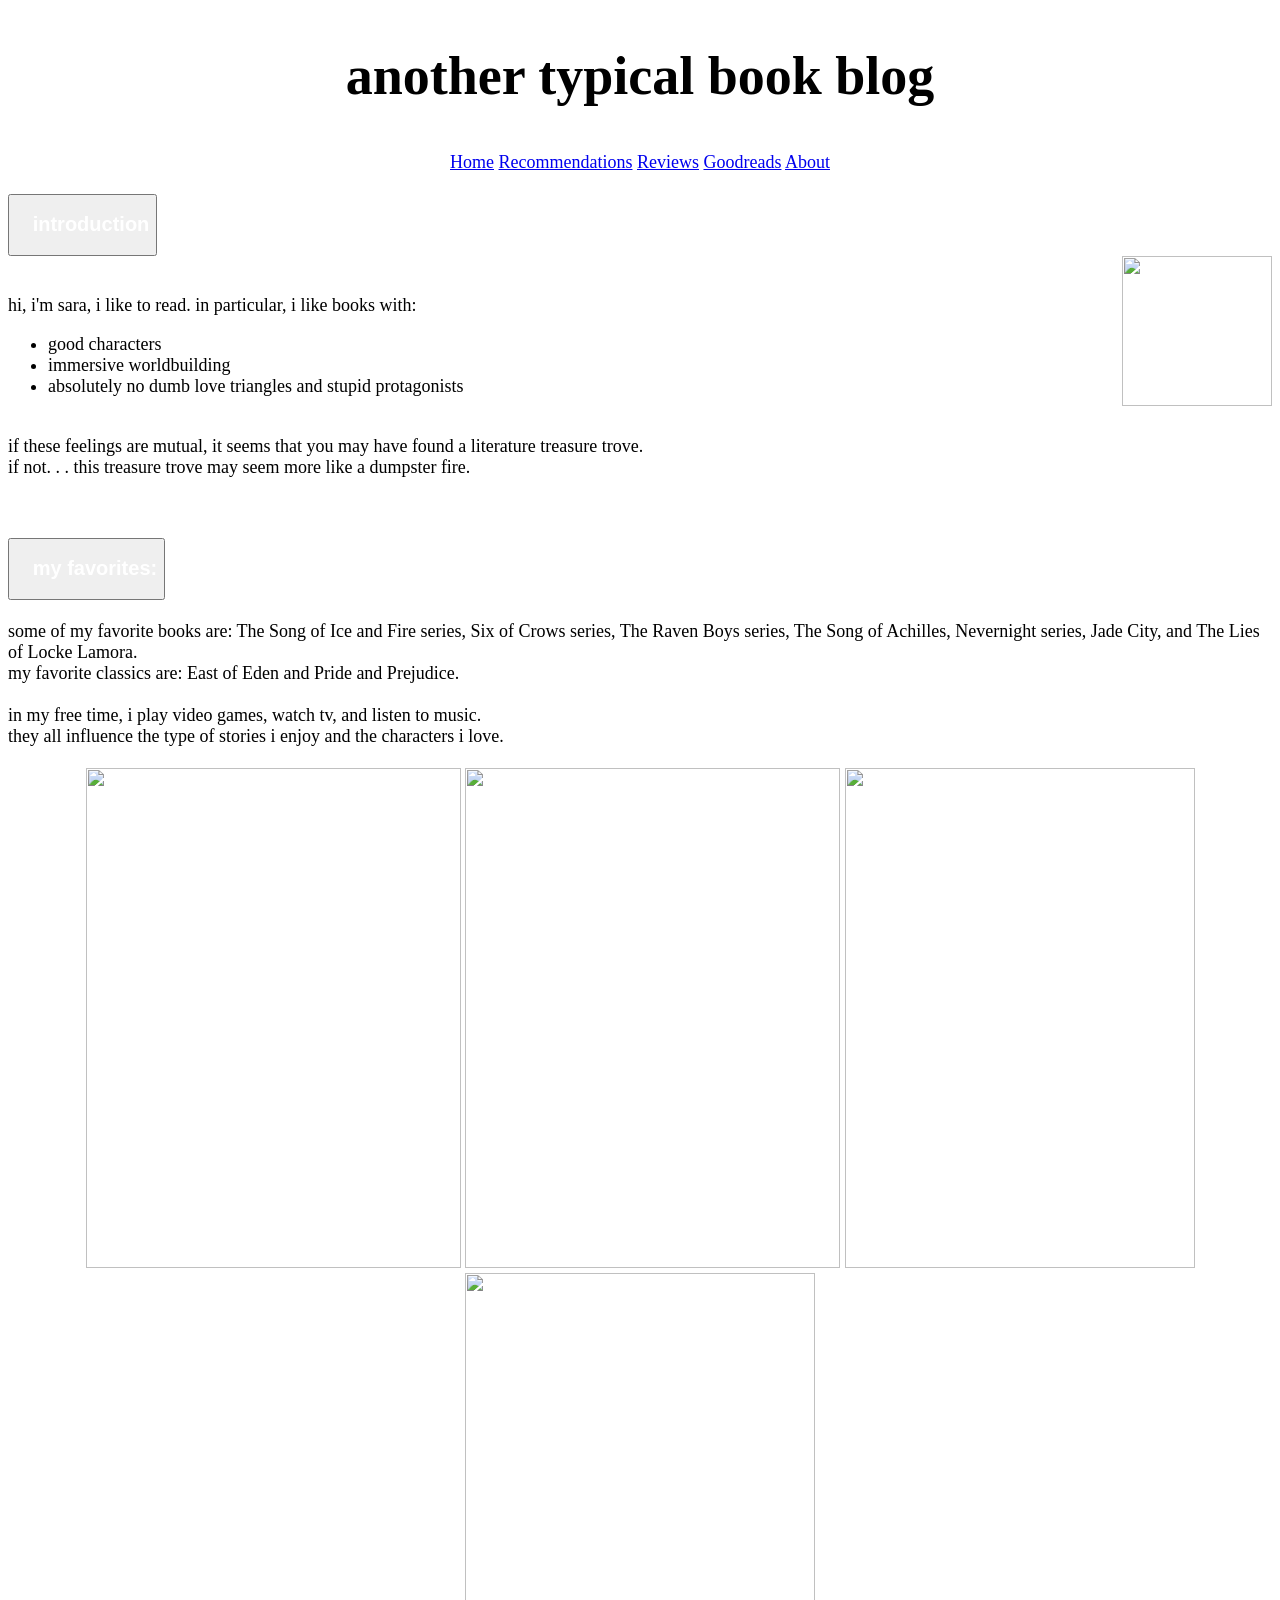
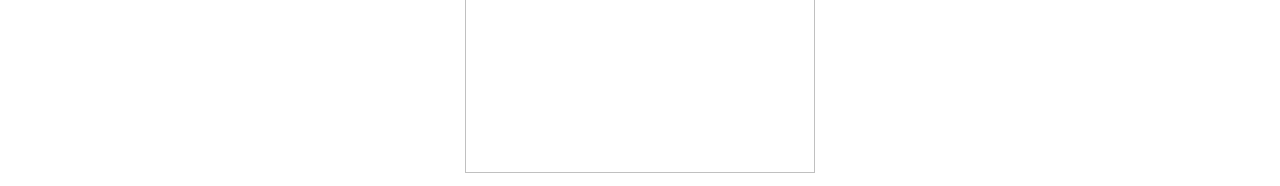
==== index.html @ 1bc76f27 "Rename website.html to index.html" ====
<!DOCTYPE html>
<html>
  <head>
    <link rel="stylesheet" href="noice.css">
    <h1 class="back" alt="Hello"><center><div class="head"><h2>another typical book blog</h2></div></center></h1>
  </head>
  <nav>
    <link rel="stylesheet" href="noice.css">
    <link rel="stylesheet" href="https://cdnjs.cloudflare.com/ajax/libs/font-awesome/4.7.0/css/font-awesome.min.css">
    <div class="topnav" id="myTopnav" style="text-align:center;">
      <a href="#home" class="activa">Home</a>
      <a href="#news">Recommendations</a>
      <a href="#news">Reviews</a>
      <a href="https://www.goodreads.com/madeofmemories">Goodreads</a>
      <a href="#about">About</a>
      <!-- <a href="javascript:void(0);" class="icon" onclick="myFunction()">
        <i class="fa fa-bars"></i> -->
      <!-- </a> -->
    </div>
  </nav>
  <br>

  <body style="font-family: georgia; font-size:18px">
    <button class="collapsible" onkeydown="search(this)"><div style="color:#ffffff;"><h2 class="owo">&nbsp; &nbsp;introduction </h2></div></button class="collapsible">
    <div class="content">
    <img src="https://uploads.disquscdn.com/images/b68a6be607111d80e247f7f8699955713a244dbfb16eb02f65d57584cef1cf3c.gif" width="150px" height="150px" align="right">
    <br>
    <p><section>hi, i'm sara, i like to read. in particular, i like books with:
      <ul>
        <li>good characters</li>
        <li>immersive worldbuilding</li>
        <li>absolutely no dumb love triangles and stupid protagonists</li></section>
      </ul>
    <br>if these feelings are mutual, it seems that you may have found a literature treasure trove.
    <br>if not. . . this treasure trove may seem more like a dumpster fire.</p>
    </div>

<br>
<br>

    <button class="collapsible"><div class="bot" style="color:#ffffff;"><h2 class="owo">&nbsp; &nbsp;my favorites:</h2></div></button>
      <div class="content">
      <article>
        <br>
    some of my favorite books are: The Song of Ice and Fire series, Six of Crows series, The Raven Boys series, The Song of Achilles, Nevernight series, Jade City, and The Lies of Locke Lamora.
      <br>
    my favorite classics are: East of Eden and Pride and Prejudice.
      <br>
      <br>
    in my free time, i play video games, watch tv, and listen to music.
      <br>
    they all influence the type of stories i enjoy and the characters i love.</article>
      <br>
    <aside><center><img src="https://images-na.ssl-images-amazon.com/images/I/91dSMhdIzTL.jpg" width="375" height="500" class="responsive">
      <img src="https://images-na.ssl-images-amazon.com/images/I/91v7vX%2BP9SL.jpg" width="375" height="500" class="responsive">
      <img src="https://images-na.ssl-images-amazon.com/images/I/91pbvnDj5FL.jpg" width="350" height="500" class="responsive">
      <img src="https://literary-arts.org/wp-content/uploads/2017/10/Jade-City-final-cover-e1495648519644.jpg" width="350" height="500" class="responsive">
    </center></aside>
    </div>
    <script src="website.js"></script>
  </body>
</html>
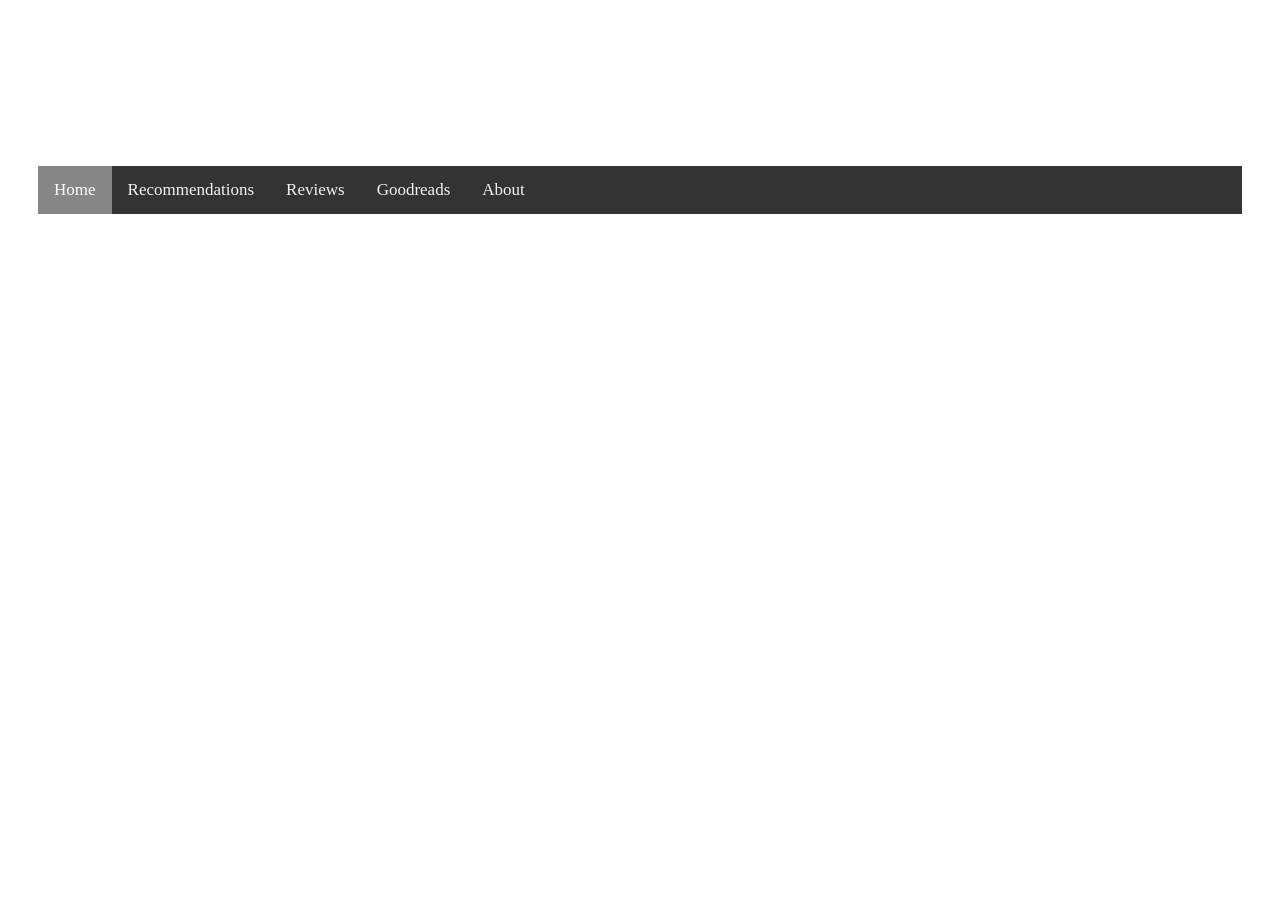
==== commit 32eee5fc: "Update index.html" ====
--- a/index.html
+++ b/index.html
@@ -1,11 +1,11 @@
 <!DOCTYPE html>
 <html>
   <head>
-    <link rel="stylesheet" href="noice.css">
+    <link rel="stylesheet" href="index.css">
     <h1 class="back" alt="Hello"><center><div class="head"><h2>another typical book blog</h2></div></center></h1>
   </head>
   <nav>
-    <link rel="stylesheet" href="noice.css">
+    <link rel="stylesheet" href="/website/index.css">
     <link rel="stylesheet" href="https://cdnjs.cloudflare.com/ajax/libs/font-awesome/4.7.0/css/font-awesome.min.css">
     <div class="topnav" id="myTopnav" style="text-align:center;">
       <a href="#home" class="activa">Home</a>
@@ -57,6 +57,6 @@
       <img src="https://literary-arts.org/wp-content/uploads/2017/10/Jade-City-final-cover-e1495648519644.jpg" width="350" height="500" class="responsive">
     </center></aside>
     </div>
-    <script src="website.js"></script>
+    <script src="index.js"></script>
   </body>
 </html>
--- a/index.css
+++ b/index.css
@@ -0,0 +1,102 @@
+html {
+  background-image: url(https://66.media.tumblr.com/04ff549b92bb99db8ad725a83e288030/tumblr_inline_n258pty5wY1qhwjx8.gif);
+  padding-left: 30px;
+  padding-right: 30px;
+}
+
+.back {
+  background-image: url(https://i.pinimg.com/originals/65/4d/94/654d946e7b573c0b3cc9f91cc276326d.gif);
+  opacity: 0.6;
+  filter: alpha(opacity=50);
+  padding: 1px;
+}
+
+.head {
+  color: #ffffff;
+  font-family: monospace;
+  font-size: 65%;
+  font-size-adjust: auto;
+}
+
+button {
+  background-color: #ffffff;
+  opacity: 0.3;
+  filter: alpha(opacity=50);
+  padding: 1px;
+}
+
+h2 {
+  font-family: monospace;
+  font-size: 175%;
+  font-weight: bold;
+}
+
+.topnav {
+  background-color: #333;
+  overflow: hidden;
+  text-align: right;
+}
+.topnav a {
+  float: left;
+  display: block;
+  color: #f2f2f2;
+  /* text-align: right; */
+  padding: 14px 16px;
+  text-decoration: none;
+  font-size: 17px;
+}
+.topnav a:hover {
+  background-color: #ddd;
+  color: black;
+}
+.topnav a.activa {
+  color: white;
+  background-color: #868687;
+}
+
+.collapsible {
+  background-image: url(https://media1.giphy.com/media/ZH82yukB6v8xq/source.gif);
+  padding-top: 5px;
+  padding-bottom: 5px;
+  color: #444;
+  cursor: pointer;
+  width: 100%;
+  border: none;
+  text-align: left;
+  outline: none;
+  font-size: 15px;
+}
+
+.active, .collapsible:hover {
+  opacity: 0.6;
+  filter: alpha(opacity=50);
+}
+
+.owo:after {
+  content: '\002B';
+  color: white;
+  float: right;
+  margin-right: 10px;
+}
+
+/* .qwq:after {
+  content: "\2212"; /* Unicode character for "minus" sign (-) */
+
+.content {
+  padding: 0 18px;
+  /* display: none; */
+  overflow: hidden;
+  max-height: 0;
+  transition: max-height 0.2s ease-out;
+}
+
+button {
+  background-image: url(https://media1.giphy.com/media/ZH82yukB6v8xq/source.gif);
+  padding-top: 5px;
+  padding-bottom: 5px;
+}
+
+/* .responsive {
+  max-width: 100%;
+  height: auto;
+} */
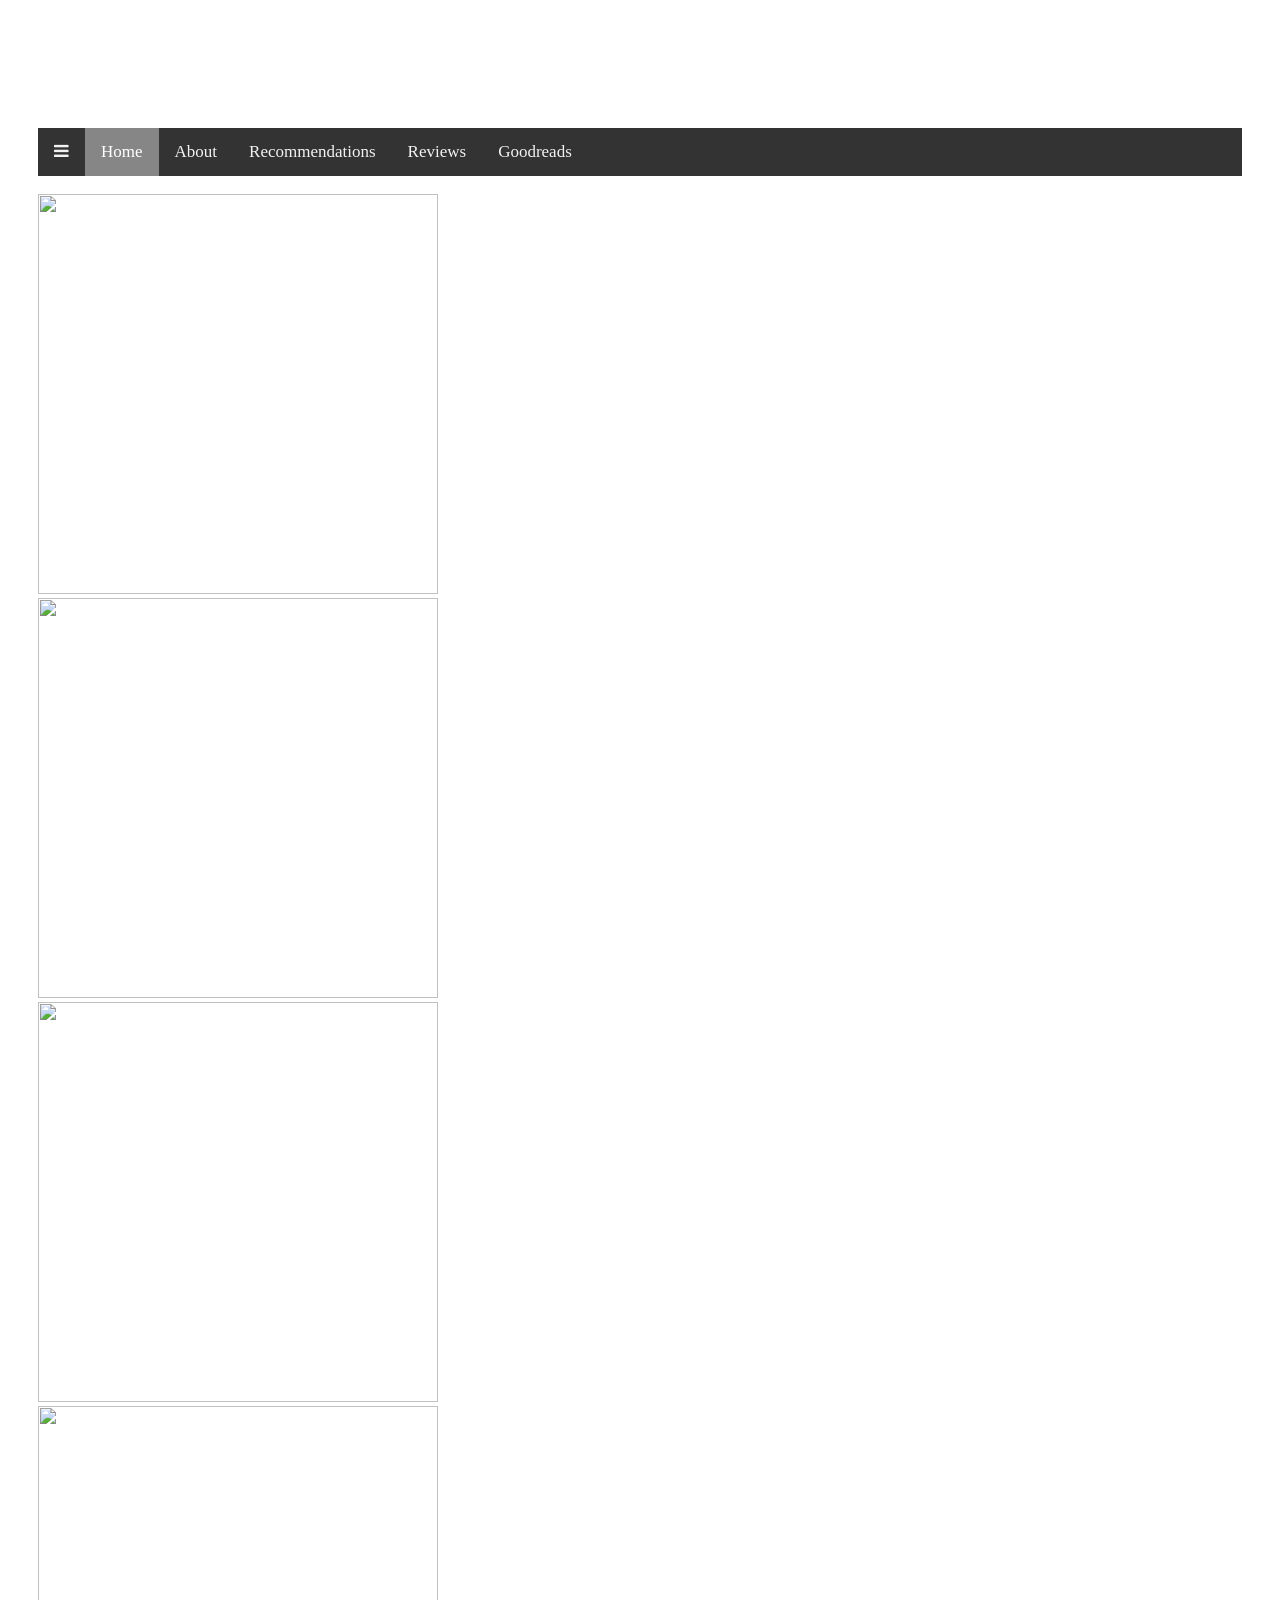
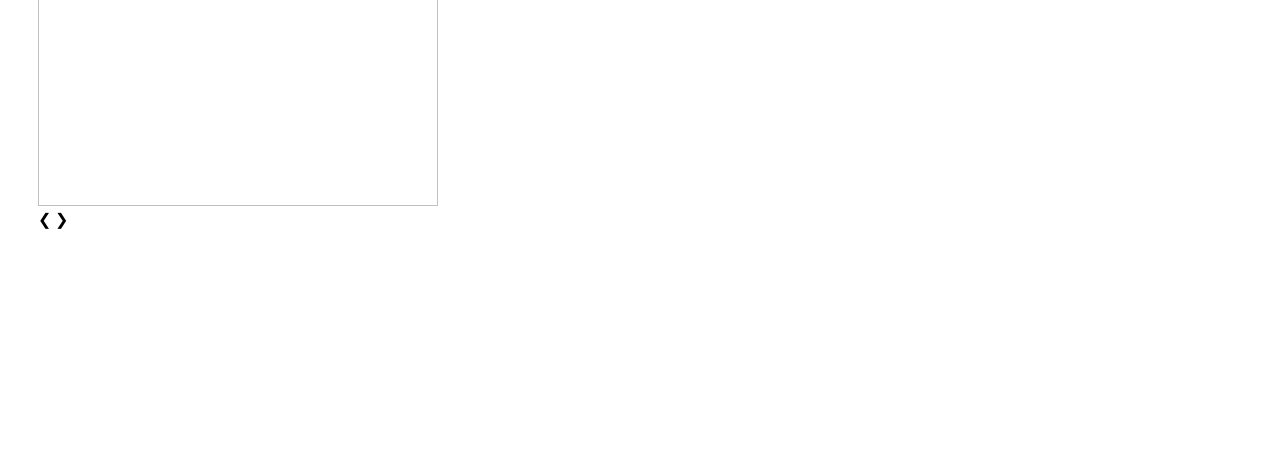
==== commit a3a3167e: "Update index.html" ====
--- a/index.html
+++ b/index.html
@@ -1,26 +1,53 @@
 <!DOCTYPE html>
 <html>
   <head>
+    <link href="https://fonts.googleapis.com/css?family=Gentium+Basic|Libre+Barcode+128+Text|Literata|Press+Start+2P&display=swap" rel="stylesheet">
     <link rel="stylesheet" href="index.css">
-    <h1 class="back" alt="Hello"><center><div class="head"><h2>another typical book blog</h2></div></center></h1>
+    <h1 class="back" alt="Hello"><center><div class="head"><h2 class="oho">another typical book blog</h2></div></center></h1>
   </head>
   <nav>
-    <link rel="stylesheet" href="/website/index.css">
+    <link rel="stylesheet" href="index.css">
     <link rel="stylesheet" href="https://cdnjs.cloudflare.com/ajax/libs/font-awesome/4.7.0/css/font-awesome.min.css">
     <div class="topnav" id="myTopnav" style="text-align:center;">
+      <a href="javascript:void(0);" class="icon" onclick="myFunction()">
+        <i class="fa fa-bars"></i>
+      </a>
       <a href="#home" class="activa">Home</a>
+      <a href="#about">About</a>
       <a href="#news">Recommendations</a>
       <a href="#news">Reviews</a>
       <a href="https://www.goodreads.com/madeofmemories">Goodreads</a>
-      <a href="#about">About</a>
-      <!-- <a href="javascript:void(0);" class="icon" onclick="myFunction()">
-        <i class="fa fa-bars"></i> -->
-      <!-- </a> -->
     </div>
   </nav>
   <br>
 
-  <body style="font-family: georgia; font-size:18px">
+<div class="slideback">
+  <div class="slideshow-con">
+    <div class="slides-fade">
+      <img src="https://shreyathinks.files.wordpress.com/2014/04/wpid-0933de77287e2dc4f606e7a878996bd4.jpg" style="width:400px; height: 400px">
+    </div>
+    <div class="slides-fade">
+      <img src="https://weneedfun.com/wp-content/uploads/2016/11/Harry-Potter-Quotes-15.png" style="width:400px; height: 400px">
+    </div>
+    <div class="slides-fade">
+      <img src="https://i.etsystatic.com/7361151/d/il/64abfc/1196909027/il_570xN.1196909027_smli.jpg?version=0" style="width:400px; height: 400px">
+    </div>
+    <div class="slides-fade">
+      <img src="https://i.pinimg.com/345x/86/5b/ba/865bba46b62cedf5e9642981fbe750f5.jpg" style="width:400px; height: 400px">
+    </div>
+    <a class="prev" onclick="plusSlides(-1)">&#10094;</a>
+    <a class="next" onclick="plusSlides(1)">&#10095;</a>
+  </div>
+</div>
+  <div style="text-align:center">
+  <span class="dot" onclick="currentSlide(1)"></span>
+  <span class="dot" onclick="currentSlide(2)"></span>
+  <span class="dot" onclick="currentSlide(3)"></span>
+  <span class="dot" onclick="currentSlide(4)"></span>
+</div>
+<br>
+
+  <body>
     <button class="collapsible" onkeydown="search(this)"><div style="color:#ffffff;"><h2 class="owo">&nbsp; &nbsp;introduction </h2></div></button class="collapsible">
     <div class="content">
     <img src="https://uploads.disquscdn.com/images/b68a6be607111d80e247f7f8699955713a244dbfb16eb02f65d57584cef1cf3c.gif" width="150px" height="150px" align="right">
@@ -60,3 +87,4 @@
     <script src="index.js"></script>
   </body>
 </html>
+
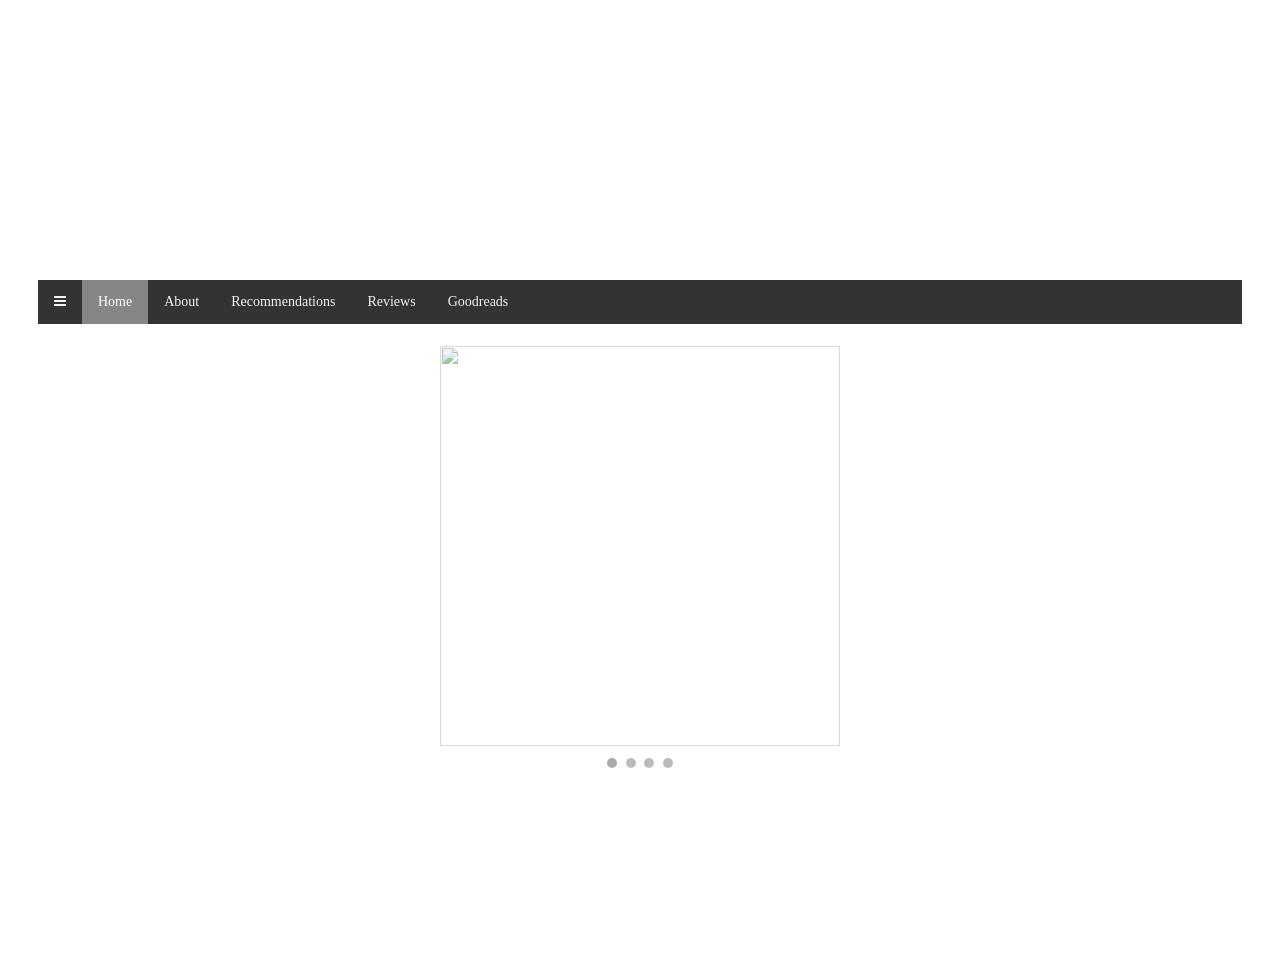
==== commit d766d395: "Update index.html" ====
--- a/index.html
+++ b/index.html
@@ -2,11 +2,11 @@
 <html>
   <head>
     <link href="https://fonts.googleapis.com/css?family=Gentium+Basic|Libre+Barcode+128+Text|Literata|Press+Start+2P&display=swap" rel="stylesheet">
-    <link rel="stylesheet" href="index.css">
+    <link rel="stylesheet" href="website.css">
     <h1 class="back" alt="Hello"><center><div class="head"><h2 class="oho">another typical book blog</h2></div></center></h1>
   </head>
   <nav>
-    <link rel="stylesheet" href="index.css">
+    <link rel="stylesheet" href="website.css">
     <link rel="stylesheet" href="https://cdnjs.cloudflare.com/ajax/libs/font-awesome/4.7.0/css/font-awesome.min.css">
     <div class="topnav" id="myTopnav" style="text-align:center;">
       <a href="javascript:void(0);" class="icon" onclick="myFunction()">
@@ -84,7 +84,7 @@
       <img src="https://literary-arts.org/wp-content/uploads/2017/10/Jade-City-final-cover-e1495648519644.jpg" width="350" height="500" class="responsive">
     </center></aside>
     </div>
-    <script src="index.js"></script>
+    <script src="website.js"></script>
   </body>
 </html>
 
--- a/website.css
+++ b/website.css
@@ -0,0 +1,196 @@
+html {
+  background-image: url(https://66.media.tumblr.com/04ff549b92bb99db8ad725a83e288030/tumblr_inline_n258pty5wY1qhwjx8.gif);
+  padding-left: 30px;
+  padding-right: 30px;
+}
+
+.back {
+  background-image: url(https://i.pinimg.com/originals/65/4d/94/654d946e7b573c0b3cc9f91cc276326d.gif);
+  opacity: 0.6;
+  filter: alpha(opacity=50);
+  padding: 1px;
+}
+
+.head {
+  color: #ffffff;
+  font-family: monospace;
+  font-size: 65%;
+  font-size-adjust: auto;
+}
+
+button {
+  background-color: #ffffff;
+  opacity: 0.3;
+  filter: alpha(opacity=50);
+  padding: 1px;
+}
+
+h2.oho {
+  font-family: 'Literata', serif;
+  font-family: 'Gentium Basic', serif;
+  font-family: 'Press Start 2P', cursive;
+  font-family: 'Libre Barcode 128 Text', cursive;
+font-size: 350%;
+
+}
+
+h2 {
+    font-family: 'Literata', serif;
+    font-family: 'Gentium Basic', serif;
+    font-family: 'Press Start 2P', cursive;
+    font-size: 135%;
+
+}
+
+body {
+  font-family: georgia;
+  font-size:18px;
+}
+
+* {box-sizing:border-box}
+
+.slideback {
+  max-width: 600px;
+  max-height: 600px;
+  background-image: url(https://media1.giphy.com/media/ZH82yukB6v8xq/source.gif);
+  opacity: 0.6;
+  filter: alpha(opacity=50);
+  padding: 1px;
+  position: relative;
+  margin: auto;
+}
+
+.slideshow-con {
+  max-width: 400px;
+  position: relative;
+  margin: auto;
+}
+
+.slides-fade {
+  display: block;
+  align-items: center;
+}
+
+.prev, .next {
+  cursor: pointer;
+  position: absolute;
+  top: 50%;
+  width: auto;
+  margin-top: -22px;
+  padding: 16px;
+  color: white;
+  font-weight: bold;
+  font-size: 18px;
+  transition: 0.6s ease;
+  border-radius: 0 3px 3px 0;
+  user-select: none;
+}
+
+.next {
+  right: 0;
+  border-radius: 3px 0 0 3px;
+}
+
+.prev:hover, .next:hover {
+  background-color: rgba(0,0,0,0.8);
+}
+
+.dot {
+  cursor: pointer;
+  height: 10px;
+  width: 10px;
+  margin: 0 2px;
+  background-color: #bbb;
+  border-radius: 50%;
+  display: inline-block;
+  transition: background-color 0.6s ease;
+}
+
+.active, .dot:hover {
+  background-color: #717171;
+}
+
+.fade {
+  -webkit-animation-name: fade;
+  -webkit-animation-duration: 1.5s;
+  animation-name: fade;
+  animation-duration: 1.5s;
+}
+
+@-webkit-keyframes fade {
+  from {opacity: .4}
+  to {opacity: 1}
+}
+
+@keyframes fade {
+  from {opacity: .4}
+  to {opacity: 1}
+}
+
+.topnav {
+  background-color: #333;
+  overflow: hidden;
+  text-align: right;
+}
+.topnav a {
+  float: left;
+  display: block;
+  color: #f2f2f2;
+  /* text-align: right; */
+  padding: 14px 16px;
+  text-decoration: none;
+  font-size: 14px;
+  font-family: 'Literata', serif;
+  font-family: 'Gentium Basic', serif;
+  font-family: 'Press Start 2P', cursive;
+}
+.topnav a:hover {
+  background-color: #ddd;
+  color: black;
+}
+.topnav a.activa {
+  color: white;
+  background-color: #868687;
+}
+
+.collapsible {
+  background-image: url(https://media1.giphy.com/media/ZH82yukB6v8xq/source.gif);
+  padding-top: 5px;
+  padding-bottom: 5px;
+  color: #444;
+  cursor: pointer;
+  width: 100%;
+  border: none;
+  text-align: left;
+  outline: none;
+  font-size: 15px;
+}
+
+.active, .collapsible:hover {
+  opacity: 0.6;
+  filter: alpha(opacity=50);
+}
+
+.owo:after {
+  content: '\002B';
+  color: white;
+  float: right;
+  margin-right: 10px;
+}
+
+/* .qwq:after {
+  content: "\2212"; /* Unicode character for "minus" sign (-) */
+
+.content {
+  padding: 0 18px;
+  /* display: none; */
+  overflow: hidden;
+  max-height: 0;
+  transition: max-height 0.2s ease-out;
+}
+
+button {
+  background-image: url(https://media1.giphy.com/media/ZH82yukB6v8xq/source.gif);
+  padding-top: 5px;
+  padding-bottom: 5px;
+}
--- a/website.css
+++ b/website.css
@@ -0,0 +1,196 @@
+html {
+  background-image: url(https://66.media.tumblr.com/04ff549b92bb99db8ad725a83e288030/tumblr_inline_n258pty5wY1qhwjx8.gif);
+  padding-left: 30px;
+  padding-right: 30px;
+}
+
+.back {
+  background-image: url(https://i.pinimg.com/originals/65/4d/94/654d946e7b573c0b3cc9f91cc276326d.gif);
+  opacity: 0.6;
+  filter: alpha(opacity=50);
+  padding: 1px;
+}
+
+.head {
+  color: #ffffff;
+  font-family: monospace;
+  font-size: 65%;
+  font-size-adjust: auto;
+}
+
+button {
+  background-color: #ffffff;
+  opacity: 0.3;
+  filter: alpha(opacity=50);
+  padding: 1px;
+}
+
+h2.oho {
+  font-family: 'Literata', serif;
+  font-family: 'Gentium Basic', serif;
+  font-family: 'Press Start 2P', cursive;
+  font-family: 'Libre Barcode 128 Text', cursive;
+font-size: 350%;
+
+}
+
+h2 {
+    font-family: 'Literata', serif;
+    font-family: 'Gentium Basic', serif;
+    font-family: 'Press Start 2P', cursive;
+    font-size: 135%;
+
+}
+
+body {
+  font-family: georgia;
+  font-size:18px;
+}
+
+* {box-sizing:border-box}
+
+.slideback {
+  max-width: 600px;
+  max-height: 600px;
+  background-image: url(https://media1.giphy.com/media/ZH82yukB6v8xq/source.gif);
+  opacity: 0.6;
+  filter: alpha(opacity=50);
+  padding: 1px;
+  position: relative;
+  margin: auto;
+}
+
+.slideshow-con {
+  max-width: 400px;
+  position: relative;
+  margin: auto;
+}
+
+.slides-fade {
+  display: block;
+  align-items: center;
+}
+
+.prev, .next {
+  cursor: pointer;
+  position: absolute;
+  top: 50%;
+  width: auto;
+  margin-top: -22px;
+  padding: 16px;
+  color: white;
+  font-weight: bold;
+  font-size: 18px;
+  transition: 0.6s ease;
+  border-radius: 0 3px 3px 0;
+  user-select: none;
+}
+
+.next {
+  right: 0;
+  border-radius: 3px 0 0 3px;
+}
+
+.prev:hover, .next:hover {
+  background-color: rgba(0,0,0,0.8);
+}
+
+.dot {
+  cursor: pointer;
+  height: 10px;
+  width: 10px;
+  margin: 0 2px;
+  background-color: #bbb;
+  border-radius: 50%;
+  display: inline-block;
+  transition: background-color 0.6s ease;
+}
+
+.active, .dot:hover {
+  background-color: #717171;
+}
+
+.fade {
+  -webkit-animation-name: fade;
+  -webkit-animation-duration: 1.5s;
+  animation-name: fade;
+  animation-duration: 1.5s;
+}
+
+@-webkit-keyframes fade {
+  from {opacity: .4}
+  to {opacity: 1}
+}
+
+@keyframes fade {
+  from {opacity: .4}
+  to {opacity: 1}
+}
+
+.topnav {
+  background-color: #333;
+  overflow: hidden;
+  text-align: right;
+}
+.topnav a {
+  float: left;
+  display: block;
+  color: #f2f2f2;
+  /* text-align: right; */
+  padding: 14px 16px;
+  text-decoration: none;
+  font-size: 14px;
+  font-family: 'Literata', serif;
+  font-family: 'Gentium Basic', serif;
+  font-family: 'Press Start 2P', cursive;
+}
+.topnav a:hover {
+  background-color: #ddd;
+  color: black;
+}
+.topnav a.activa {
+  color: white;
+  background-color: #868687;
+}
+
+.collapsible {
+  background-image: url(https://media1.giphy.com/media/ZH82yukB6v8xq/source.gif);
+  padding-top: 5px;
+  padding-bottom: 5px;
+  color: #444;
+  cursor: pointer;
+  width: 100%;
+  border: none;
+  text-align: left;
+  outline: none;
+  font-size: 15px;
+}
+
+.active, .collapsible:hover {
+  opacity: 0.6;
+  filter: alpha(opacity=50);
+}
+
+.owo:after {
+  content: '\002B';
+  color: white;
+  float: right;
+  margin-right: 10px;
+}
+
+/* .qwq:after {
+  content: "\2212"; /* Unicode character for "minus" sign (-) */
+
+.content {
+  padding: 0 18px;
+  /* display: none; */
+  overflow: hidden;
+  max-height: 0;
+  transition: max-height 0.2s ease-out;
+}
+
+button {
+  background-image: url(https://media1.giphy.com/media/ZH82yukB6v8xq/source.gif);
+  padding-top: 5px;
+  padding-bottom: 5px;
+}
